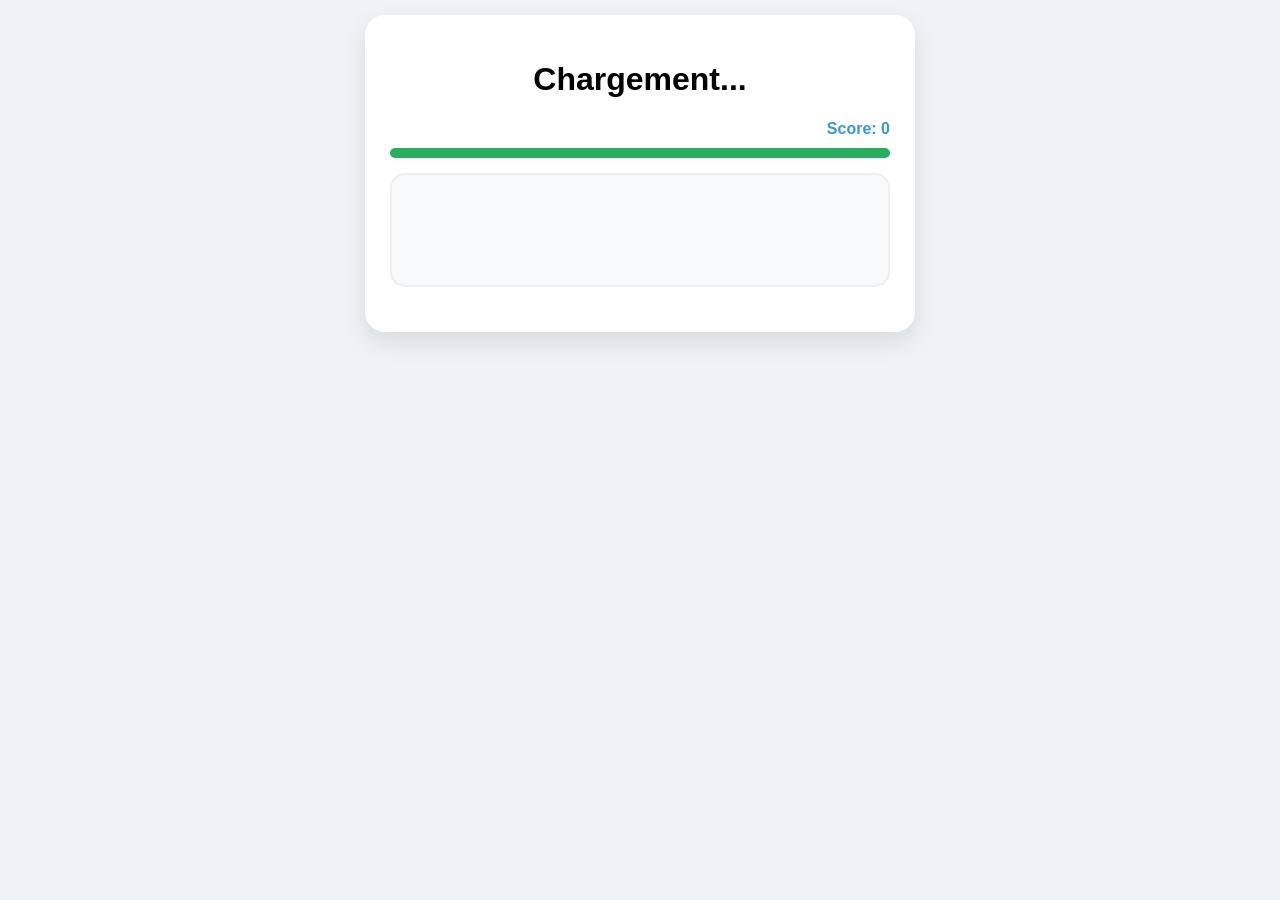
==== quiz-template.html @ 38212704 "Add files via upload" ====
<!DOCTYPE html>
<html lang="fr">
<head>
    <meta charset="UTF-8">
    <meta name="viewport" content="width=device-width, initial-scale=1.0">
    <title>BAVAA Academy - Quiz</title>
    <link rel="stylesheet" href="style.css">
</head>
<body>
    <div id="app">
        <h1 id="game-title">Chargement...</h1>
        
        <div id="quiz-screen">
            <div class="stats">
                <span id="progress"></span>
                <span id="score-display">Score: 0</span>
            </div>
            <div id="timer-container"><div id="timer-bar"></div></div>
            <div id="question-text" class="question-box"></div>
            <div id="options-container" class="options"></div>
        </div>

        <div id="result-screen" class="hidden"></div>
    </div>

    <script src="engine.js"></script>
    <script>
        const urlParams = new URLSearchParams(window.location.search);
        const game = urlParams.get('game');
        const script = document.createElement('script');
        script.src = `apps/${game}.js`;
        script.onload = () => {
            document.getElementById('game-title').innerText = gameData.title;
            initGame();
        };
        document.head.appendChild(script);
    </script>
</body>
</html>
---- style.css ----
:root {
    --primary: #2c3e50;
    --secondary: #3498db;
    --success: #27ae60;
    --error: #e74c3c;
    --warning: #f39c12;
    --bg: #f0f3f5;
}

body {
    font-family: 'Segoe UI', Roboto, Helvetica, Arial, sans-serif;
    background-color: var(--bg);
    margin: 0;
    display: flex;
    justify-content: center;
    padding: 15px;
}

.container {
    width: 100%;
    max-width: 600px;
    text-align: center;
}

/* Styles pour l'Index */
.header {
    background: white;
    padding: 30px;
    border-radius: 25px;
    box-shadow: 0 10px 20px rgba(0,0,0,0.05);
    margin-bottom: 30px;
}

.menu-grid { display: grid; gap: 15px; }

.card {
    background: white;
    padding: 20px;
    border-radius: 18px;
    text-decoration: none;
    color: #333;
    display: flex;
    align-items: center;
    transition: all 0.3s ease;
    border-left: 10px solid var(--secondary);
}

.card:hover { transform: translateY(-3px); box-shadow: 0 6px 15px rgba(0,0,0,0.1); }
.geo { border-left-color: #27ae60; }
.math { border-left-color: #e74c3c; }

/* Styles pour le moteur de Quiz */
#app {
    width: 100%;
    max-width: 500px;
    background: white;
    padding: 25px;
    border-radius: 20px;
    box-shadow: 0 10px 25px rgba(0,0,0,0.1);
    text-align: center;
}

.stats { display: flex; justify-content: space-between; margin-bottom: 10px; font-weight: bold; color: var(--secondary); }

#timer-container {
    width: 100%; height: 10px; background: #eee; border-radius: 5px; margin-bottom: 15px; overflow: hidden;
}

#timer-bar { width: 100%; height: 100%; background: var(--success); transition: width 0.1s linear; }

.question-box {
    font-size: 1.3rem; font-weight: 600; margin-bottom: 20px; min-height: 80px;
    display: flex; align-items: center; justify-content: center;
    background: #f8f9fa; border: 2px solid #eee; border-radius: 15px; padding: 15px;
}

.options { display: grid; gap: 12px; }

button {
    padding: 18px; font-size: 1.1rem; border: 2px solid var(--secondary);
    background: white; color: var(--secondary); border-radius: 12px;
    cursor: pointer; font-weight: 600; touch-action: manipulation;
}

.btn-main { background: var(--secondary); color: white; border: none; width: 100%; margin-top: 20px; }
.correct { background: var(--success) !important; color: white; border-color: var(--success); }
.wrong { background: var(--error) !important; color: white; border-color: var(--error); }
.hidden { display: none; }
.reward { background: #fff3cd; padding: 15px; border-radius: 10px; border: 2px dashed var(--warning); margin: 20px 0; }
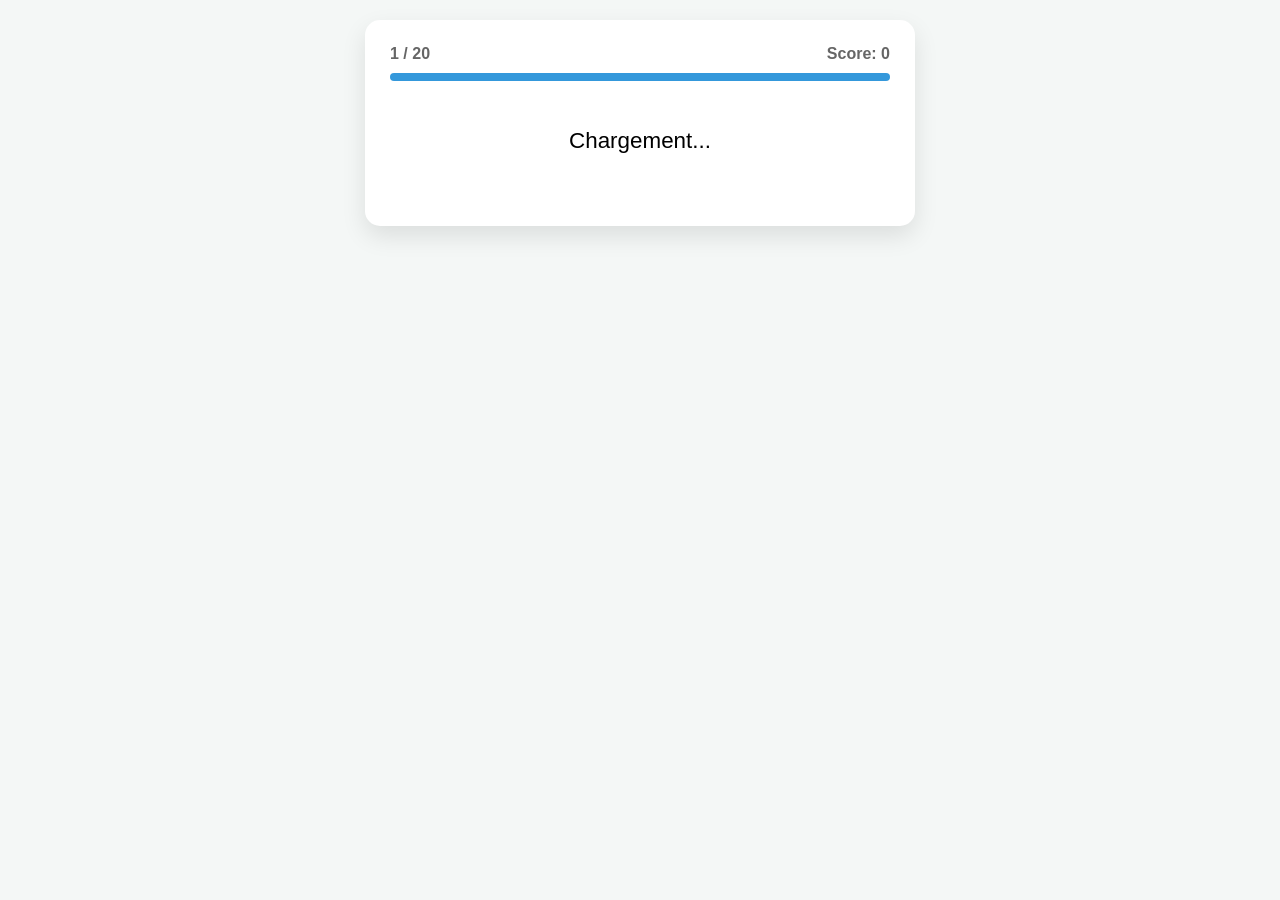
==== commit 51b20c8a: "Add files via upload" ====
--- a/quiz-template.html
+++ b/quiz-template.html
@@ -3,37 +3,34 @@
 <head>
     <meta charset="UTF-8">
     <meta name="viewport" content="width=device-width, initial-scale=1.0">
-    <title>BAVAA Academy - Quiz</title>
+    <title>Quiz - BAVAA Academy</title>
     <link rel="stylesheet" href="style.css">
 </head>
 <body>
     <div id="app">
-        <h1 id="game-title">Chargement...</h1>
-        
         <div id="quiz-screen">
             <div class="stats">
-                <span id="progress"></span>
+                <span id="progress">1 / 20</span>
                 <span id="score-display">Score: 0</span>
             </div>
             <div id="timer-container"><div id="timer-bar"></div></div>
-            <div id="question-text" class="question-box"></div>
-            <div id="options-container" class="options"></div>
+            <div class="question-box" id="question-text">Chargement...</div>
+            <div class="options" id="options-container"></div>
         </div>
 
-        <div id="result-screen" class="hidden"></div>
+        <div id="result-screen" class="hidden">
+            <!-- Rempli par le JS -->
+        </div>
     </div>
 
     <script src="engine.js"></script>
     <script>
         const urlParams = new URLSearchParams(window.location.search);
-        const game = urlParams.get('game');
+        const gameName = urlParams.get('game');
         const script = document.createElement('script');
-        script.src = `apps/${game}.js`;
-        script.onload = () => {
-            document.getElementById('game-title').innerText = gameData.title;
-            initGame();
-        };
-        document.head.appendChild(script);
+        script.src = `apps/${gameName}.js`;
+        script.onload = () => initGame();
+        document.body.appendChild(script);
     </script>
 </body>
 </html>
--- a/style.css
+++ b/style.css
@@ -1,89 +1,34 @@
 :root {
-    --primary: #2c3e50;
-    --secondary: #3498db;
-    --success: #27ae60;
-    --error: #e74c3c;
-    --warning: #f39c12;
-    --bg: #f0f3f5;
+    --primary: #2c3e50; --secondary: #3498db; --success: #2ecc71; --error: #e74c3c;
+    --bg: #f4f7f6; --text: #333;
 }
 
-body {
-    font-family: 'Segoe UI', Roboto, Helvetica, Arial, sans-serif;
-    background-color: var(--bg);
-    margin: 0;
-    display: flex;
-    justify-content: center;
-    padding: 15px;
-}
+body { font-family: 'Segoe UI', sans-serif; background: var(--bg); display: flex; justify-content: center; padding: 20px; margin: 0; }
+#app { width: 100%; max-width: 500px; background: white; padding: 25px; border-radius: 15px; box-shadow: 0 10px 25px rgba(0,0,0,0.1); text-align: center; }
 
-.container {
-    width: 100%;
-    max-width: 600px;
-    text-align: center;
-}
+/* Menu Accueil */
+.menu-grid { display: grid; grid-template-columns: 1fr; gap: 15px; margin-top: 20px; }
+.card { display: flex; align-items: center; padding: 15px; background: #fff; border: 2px solid #eee; border-radius: 12px; text-decoration: none; color: inherit; border-left: 8px solid var(--secondary); transition: 0.2s; }
+.card:hover { transform: scale(1.02); border-color: var(--secondary); }
+.card .icon { font-size: 2rem; margin-right: 15px; }
+.card h2 { margin: 0; font-size: 1.1rem; }
 
-/* Styles pour l'Index */
-.header {
-    background: white;
-    padding: 30px;
-    border-radius: 25px;
-    box-shadow: 0 10px 20px rgba(0,0,0,0.05);
-    margin-bottom: 30px;
-}
+/* Quiz */
+.stats { display: flex; justify-content: space-between; margin-bottom: 10px; font-weight: bold; color: #666; }
+#timer-container { width: 100%; height: 8px; background: #eee; border-radius: 4px; margin-bottom: 20px; overflow: hidden; }
+#timer-bar { width: 100%; height: 100%; background: var(--secondary); transition: width 0.1s linear; }
+.question-box { font-size: 1.4rem; margin-bottom: 20px; min-height: 80px; display: flex; align-items: center; justify-content: center; flex-direction: column; }
+.options { display: flex; flex-direction: column; gap: 10px; }
 
-.menu-grid { display: grid; gap: 15px; }
+button { padding: 15px; font-size: 1.1rem; border: 2px solid #ddd; border-radius: 10px; background: white; cursor: pointer; transition: 0.2s; }
+.btn-main { background: var(--secondary); color: white; border: none; font-weight: bold; }
 
-.card {
-    background: white;
-    padding: 20px;
-    border-radius: 18px;
-    text-decoration: none;
-    color: #333;
-    display: flex;
-    align-items: center;
-    transition: all 0.3s ease;
-    border-left: 10px solid var(--secondary);
-}
+/* Clavier */
+.keyboard-grid { display: grid; grid-template-columns: repeat(3, 1fr); gap: 10px; max-width: 300px; margin: 0 auto; }
+#input-display { font-size: 3rem; font-weight: bold; margin-bottom: 15px; padding: 10px; background: #f9f9f9; border-radius: 10px; min-height: 60px; border: 2px solid #ddd; }
 
-.card:hover { transform: translateY(-3px); box-shadow: 0 6px 15px rgba(0,0,0,0.1); }
-.geo { border-left-color: #27ae60; }
-.math { border-left-color: #e74c3c; }
-
-/* Styles pour le moteur de Quiz */
-#app {
-    width: 100%;
-    max-width: 500px;
-    background: white;
-    padding: 25px;
-    border-radius: 20px;
-    box-shadow: 0 10px 25px rgba(0,0,0,0.1);
-    text-align: center;
-}
-
-.stats { display: flex; justify-content: space-between; margin-bottom: 10px; font-weight: bold; color: var(--secondary); }
-
-#timer-container {
-    width: 100%; height: 10px; background: #eee; border-radius: 5px; margin-bottom: 15px; overflow: hidden;
-}
-
-#timer-bar { width: 100%; height: 100%; background: var(--success); transition: width 0.1s linear; }
-
-.question-box {
-    font-size: 1.3rem; font-weight: 600; margin-bottom: 20px; min-height: 80px;
-    display: flex; align-items: center; justify-content: center;
-    background: #f8f9fa; border: 2px solid #eee; border-radius: 15px; padding: 15px;
-}
-
-.options { display: grid; gap: 12px; }
-
-button {
-    padding: 18px; font-size: 1.1rem; border: 2px solid var(--secondary);
-    background: white; color: var(--secondary); border-radius: 12px;
-    cursor: pointer; font-weight: 600; touch-action: manipulation;
-}
-
-.btn-main { background: var(--secondary); color: white; border: none; width: 100%; margin-top: 20px; }
 .correct { background: var(--success) !important; color: white; border-color: var(--success); }
 .wrong { background: var(--error) !important; color: white; border-color: var(--error); }
-.hidden { display: none; }
-.reward { background: #fff3cd; padding: 15px; border-radius: 10px; border: 2px dashed var(--warning); margin: 20px 0; }+.correct-text { color: var(--success) !important; border-color: var(--success) !important; }
+.wrong-text { color: var(--error) !important; border-color: var(--error) !important; }
+.hidden { display: none; }
